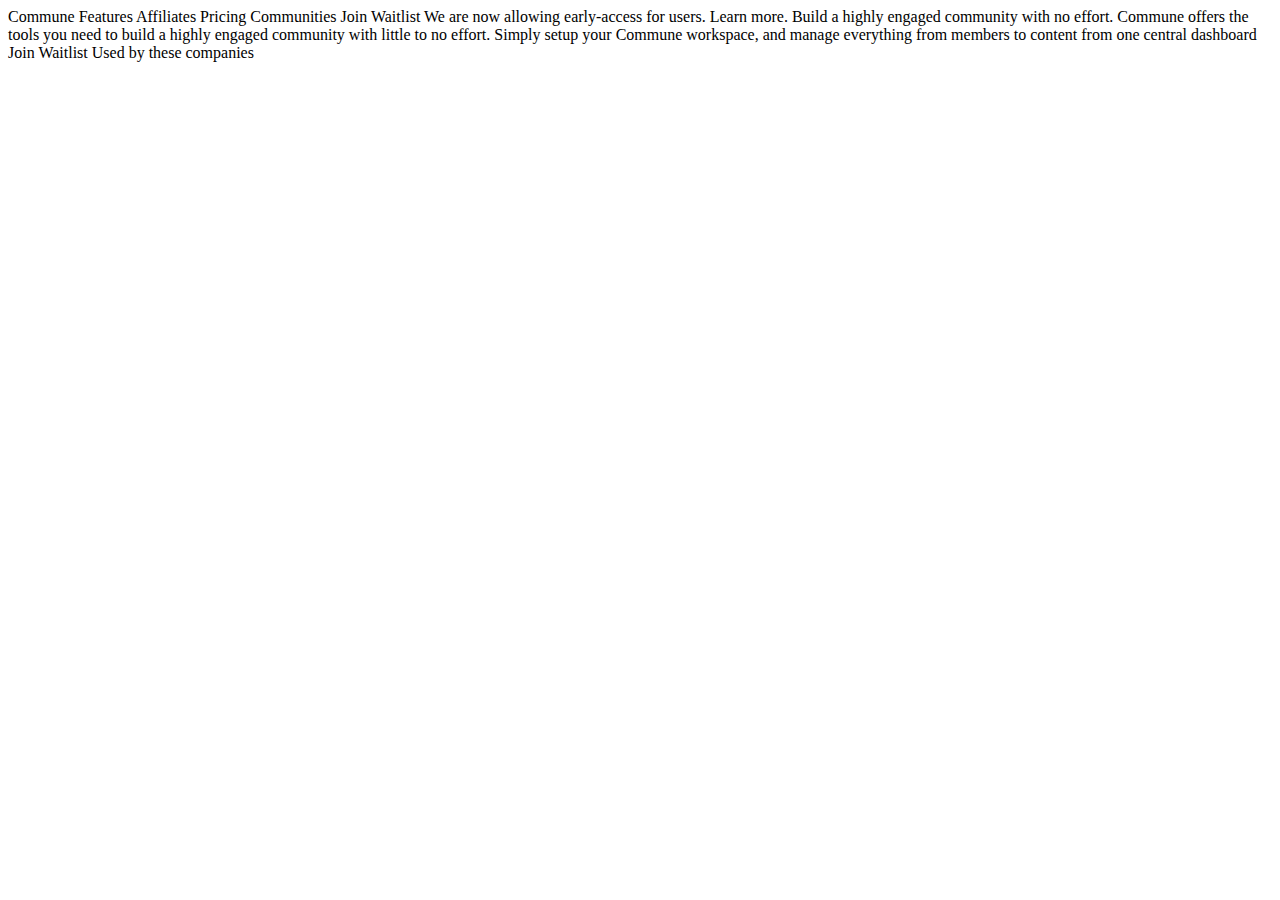
==== practical-MFA-I/index.html @ 33b50e99 "Add files via upload" ====
<!DOCTYPE html>
<html lang="en">

<head>
  <meta charset="UTF-8">
  <meta name="viewport" content="width=device-width, initial-scale=1.0">

  <title> Commune </title>

  <link rel="preconnect" href="https://fonts.googleapis.com">
  <link rel="preconnect" href="https://fonts.gstatic.com" crossorigin>
  <link href="https://fonts.googleapis.com/css2?family=Barlow&family=Barlow+Condensed:wght@400;700&display=swap"
    rel="stylesheet">

</head>

<body>

  Commune

  Features
  Affiliates
  Pricing
  Communities
  Join Waitlist


  We are now allowing early-access for users. Learn more.

  Build a highly engaged community with no effort.

  Commune offers the tools you need to build a highly engaged community with little to no effort. Simply setup your
  Commune workspace, and manage everything from members to content from one central dashboard

  Join Waitlist

  Used by these companies


</body>

</html>
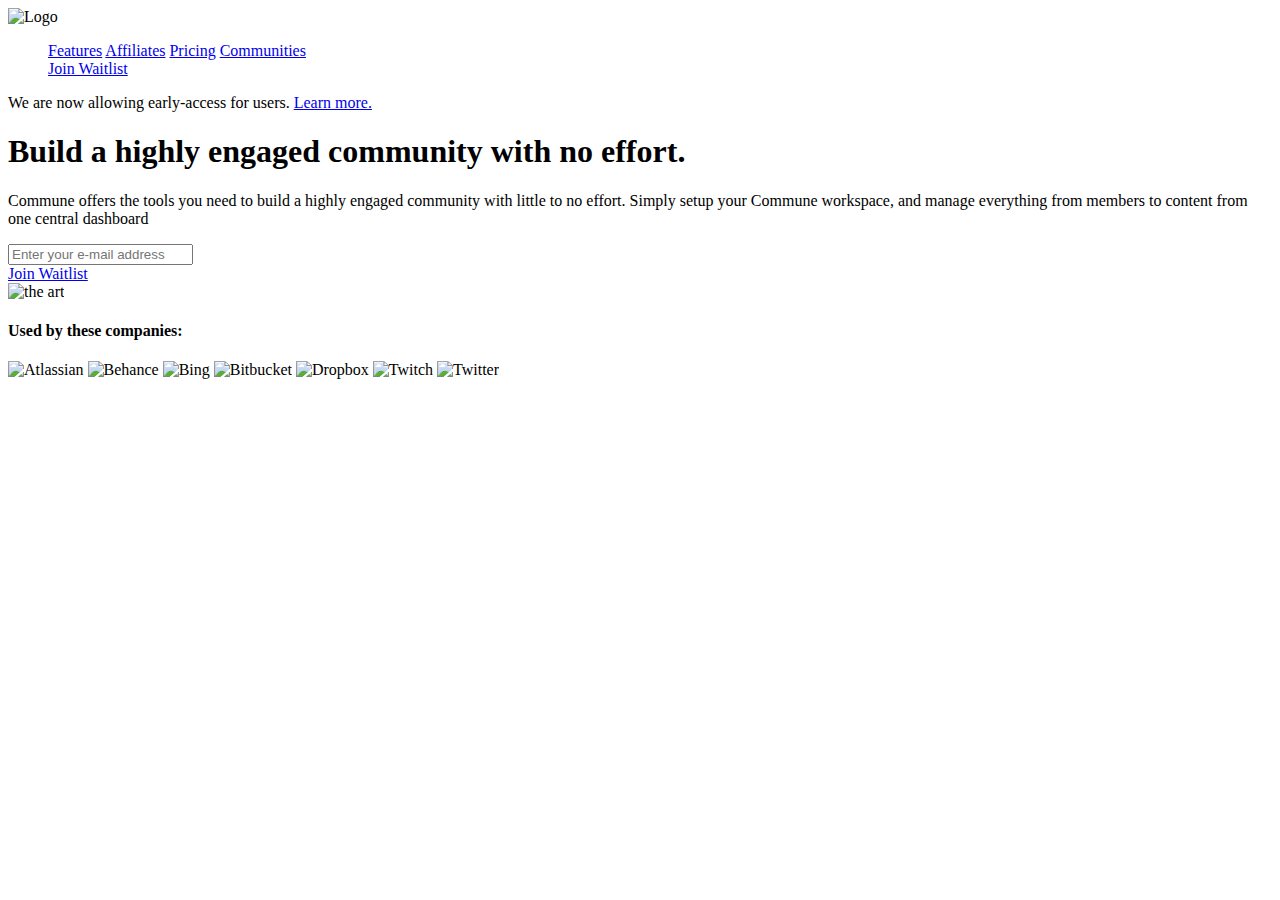
==== commit 26dfc6ed: "Update index.html" ====
--- a/practical-MFA-I/index.html
+++ b/practical-MFA-I/index.html
@@ -11,32 +11,56 @@
   <link rel="preconnect" href="https://fonts.gstatic.com" crossorigin>
   <link href="https://fonts.googleapis.com/css2?family=Barlow&family=Barlow+Condensed:wght@400;700&display=swap"
     rel="stylesheet">
+    <link rel="stylesheet" href="Assets/CSS/style.css">
 
 </head>
 
 <body>
 
-  Commune
+<header>
+  <div class="logo">
+    <img src="assets/images/Logo.svg" alt="Logo">
+  </div>
+   <ul>
+    <a href="#">Features</a>
+    <a href="#">Affiliates</a>
+    <a href="#">Pricing</a>
+    <a href="#">Communities</a>
+    <div class="button-1"><a href="#">Join Waitlist</a></div>
+   </ul>
+</header>
+<main>
+  <div class="main-para">
+   <div class="learn"> <p> We are now allowing early-access for users. <a href="#"> Learn more.</a></p></div>
+<h1> Build a highly engaged community with no effort.</h1>
+<p>
+  Commune offers the tools you need to build a highly engaged community with little to no effort. Simply setup your
+Commune workspace, and manage everything from members to content from one central dashboard
+</p>
+<div class="label">
+  <label for="address"><input type="email" id="address" placeholder="Enter your e-mail address" ></label>
+  <div class="button-2"> <a href="#">Join Waitlist</a></div>
+</div>
 
-  Features
-  Affiliates
-  Pricing
-  Communities
-  Join Waitlist
-
-
-  We are now allowing early-access for users. Learn more.
-
-  Build a highly engaged community with no effort.
-
-  Commune offers the tools you need to build a highly engaged community with little to no effort. Simply setup your
-  Commune workspace, and manage everything from members to content from one central dashboard
-
-  Join Waitlist
-
-  Used by these companies
-
-
+  </div>
+  <div class="main-image">
+    <img src="assets/images/Illustration.png" alt="the art" width="400px" height="400px">
+  </div>
+</main>
+<footer>
+  <div class="foot-para">
+    <h4>Used by these companies:</h4>
+  </div>
+  <div class="foot-img">
+    <img src="assets/images/Atlassian Icon.svg" alt="Atlassian">
+    <img src="assets/images/Behance Icon.svg" alt="Behance">
+    <img src="assets/images/Bing Icon.svg" alt="Bing">
+    <img src="assets/images/Bitbucket Icon.svg" alt="Bitbucket">
+    <img src="assets/images/Dropbox Icon.svg" alt="Dropbox">
+    <img src="assets/images/Twitch Icon.svg" alt="Twitch">
+    <img src="assets/images/Twitter Icon.svg" alt="Twitter">
+  </div>
+</footer>
 </body>
 
-</html>+</html>
